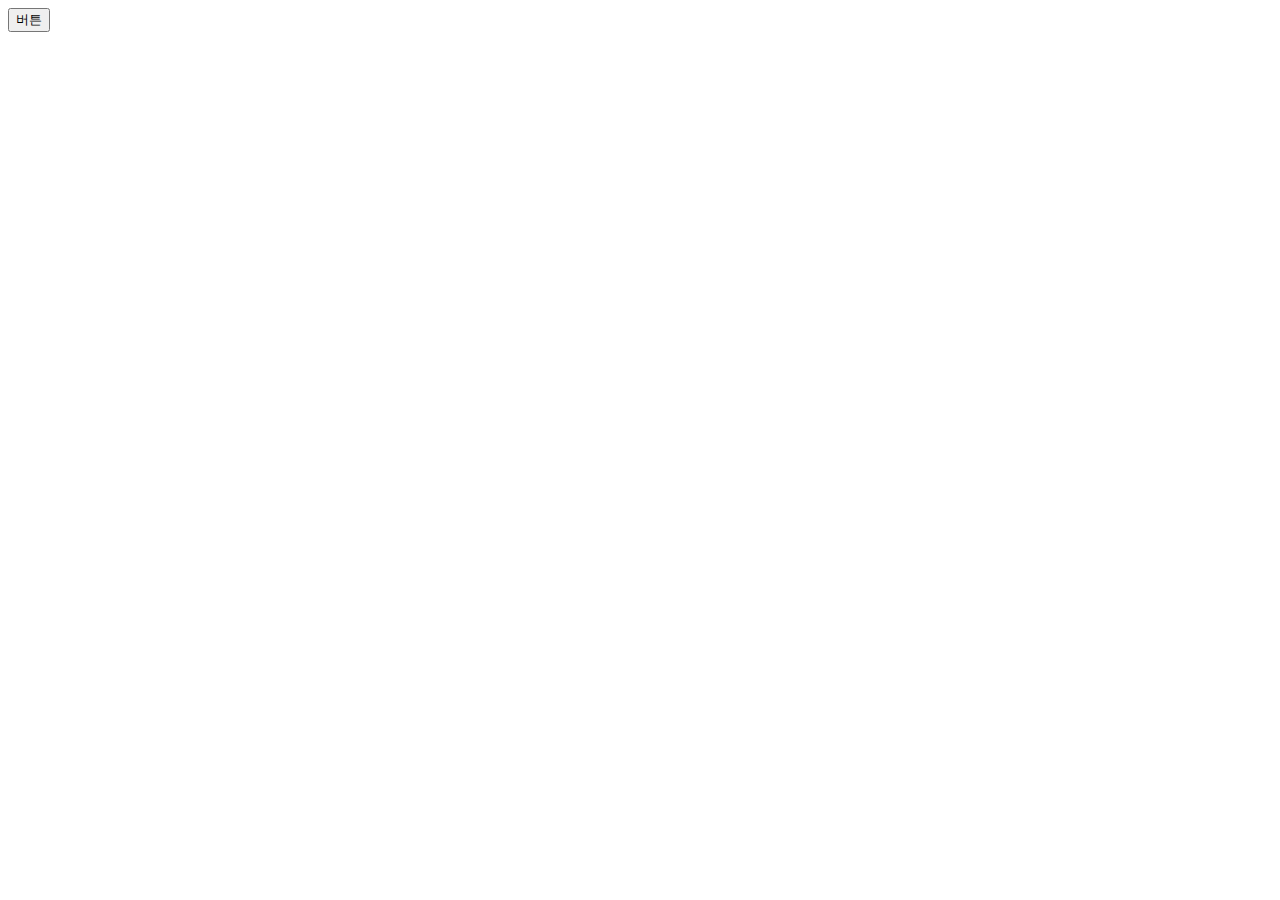
==== index.html @ c87f3e34 "동적 UI 만드는 스텝(alert박스 만들기)" ====
<!DOCTYPE html>
<html lang="en">
  <head>
    <meta charset="UTF-8" />
    <meta http-equiv="X-UA-Compatible" content="IE=edge" />
    <meta name="viewport" content="width=device-width, initial-scale=1.0" />
    <title>Document</title>
    <link rel="stylesheet" href="main.css" />
  </head>
  <body>
    <div class="alert-box" id="alert">알림창</div>
    <button onclick="document.getElementById('alert').style.display='block'">
      버튼
    </button>
  </body>
</html>
---- main.css ----
.alert-box {
  background-color: skyblue;
  padding: 20px;
  color: white;
  border-radius: 5px;
  display: none;
}
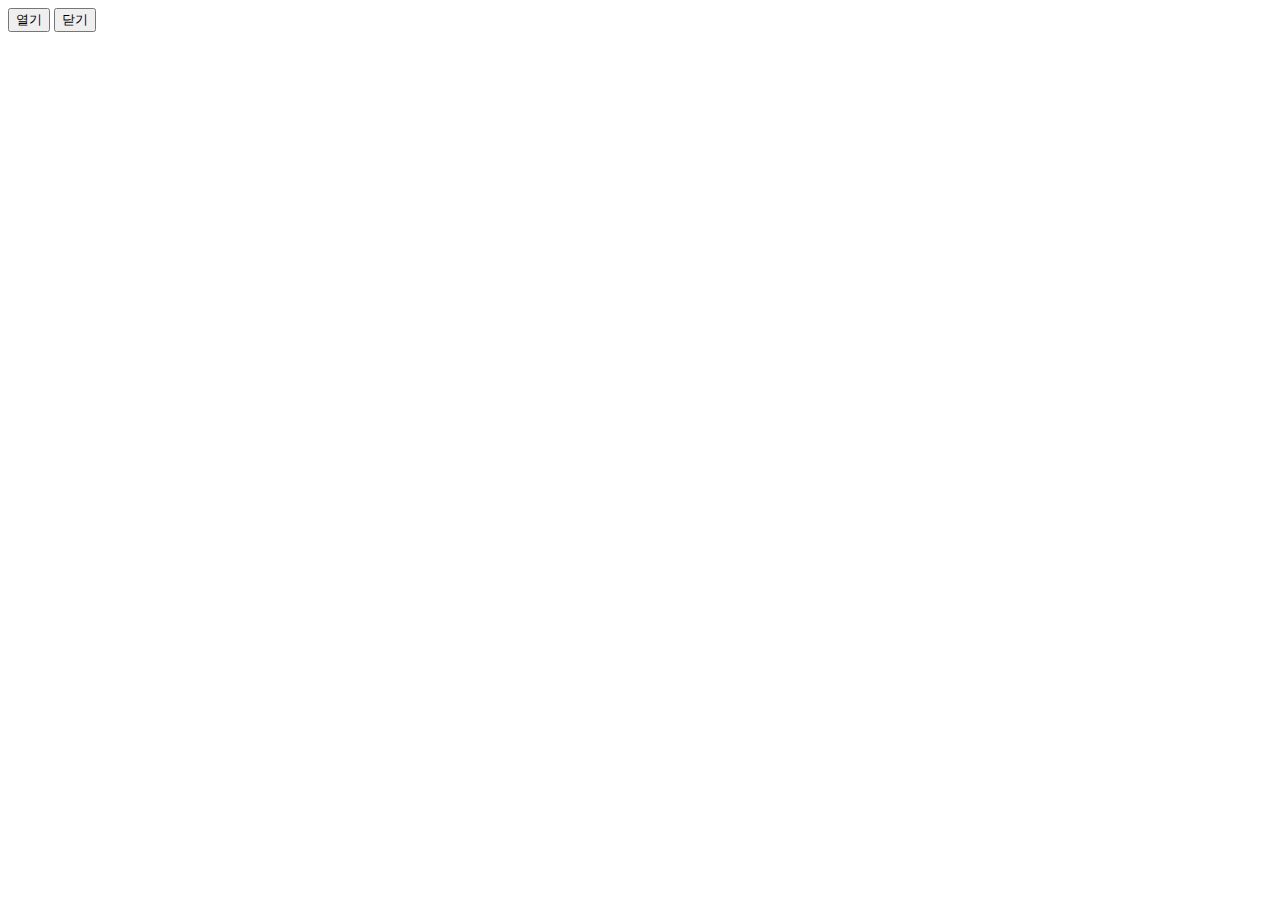
==== commit 409647a6: "닫기버튼 추가해보기" ====
--- a/index.html
+++ b/index.html
@@ -10,7 +10,10 @@
   <body>
     <div class="alert-box" id="alert">알림창</div>
     <button onclick="document.getElementById('alert').style.display='block'">
-      버튼
+      열기
+    </button>
+    <button onclick="document.getElementById('alert').style.display='none'">
+      닫기
     </button>
   </body>
 </html>
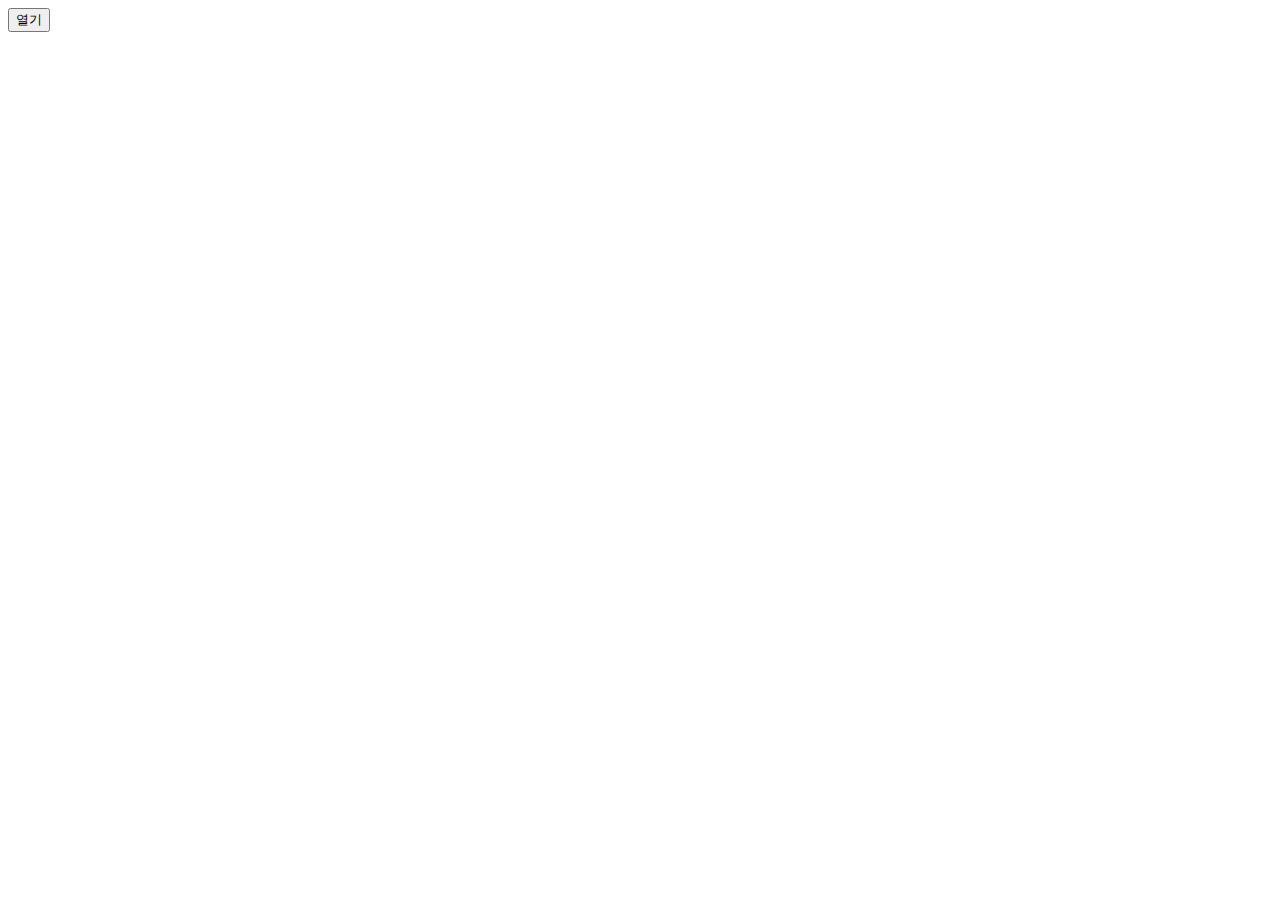
==== commit 99dbee29: "function 문법 사용법" ====
--- a/index.html
+++ b/index.html
@@ -8,12 +8,21 @@
     <link rel="stylesheet" href="main.css" />
   </head>
   <body>
-    <div class="alert-box" id="alert">알림창</div>
-    <button onclick="document.getElementById('alert').style.display='block'">
-      열기
-    </button>
-    <button onclick="document.getElementById('alert').style.display='none'">
-      닫기
-    </button>
+    <div class="alert-box" id="alert">
+      <button onclick="closeA()">닫기</button> 알림창
+    </div>
+    <button onclick="openA()">열기</button>
+
+    <script>
+      function openA() {
+        console.log("open");
+        document.getElementById("alert").style.display = "block";
+      }
+
+      function closeA() {
+        console.log("close");
+        document.getElementById("alert").style.display = "none";
+      }
+    </script>
   </body>
 </html>
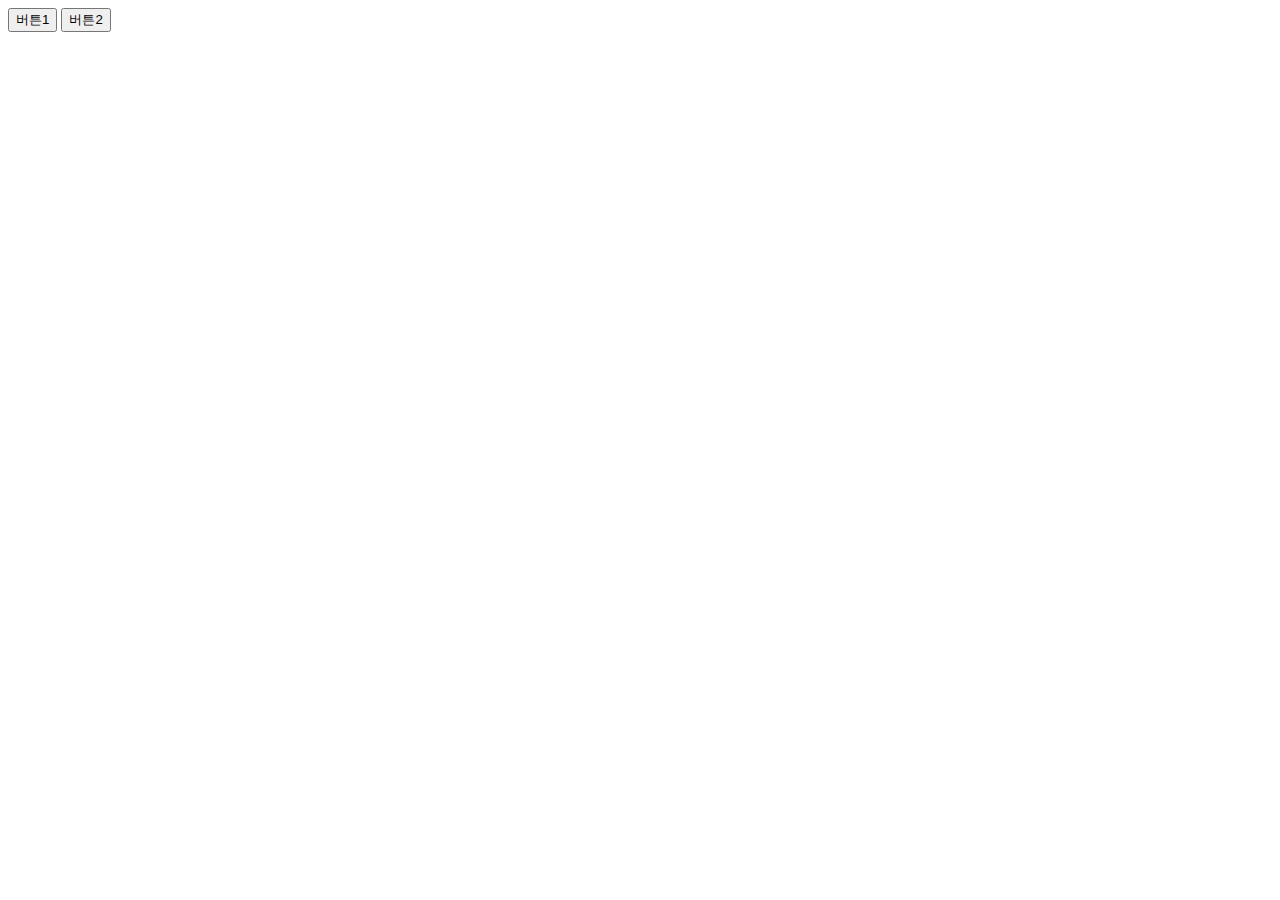
==== commit 2ebc4fd7: "function의 파라미터 문법" ====
--- a/index.html
+++ b/index.html
@@ -9,19 +9,20 @@
   </head>
   <body>
     <div class="alert-box" id="alert">
-      <button onclick="closeA()">닫기</button> 알림창
+      <p id="textp"></p>
+      <button onclick="alertOpen('none')">닫기</button>
     </div>
-    <button onclick="openA()">열기</button>
+    <button onclick="alertOpen('block','아이디입력하세요')">버튼1</button>
+    <button onclick="alertOpen('block','비밀번호입력하세요')">버튼2</button>
 
     <script>
-      function openA() {
-        console.log("open");
-        document.getElementById("alert").style.display = "block";
+      function alertOpen(a, b = "") {
+        document.getElementById("alert").style.display = a;
+        document.getElementById("textp").innerText = b;
       }
 
-      function closeA() {
-        console.log("close");
-        document.getElementById("alert").style.display = "none";
+      function plus(a, b) {
+        return a + b;
       }
     </script>
   </body>
